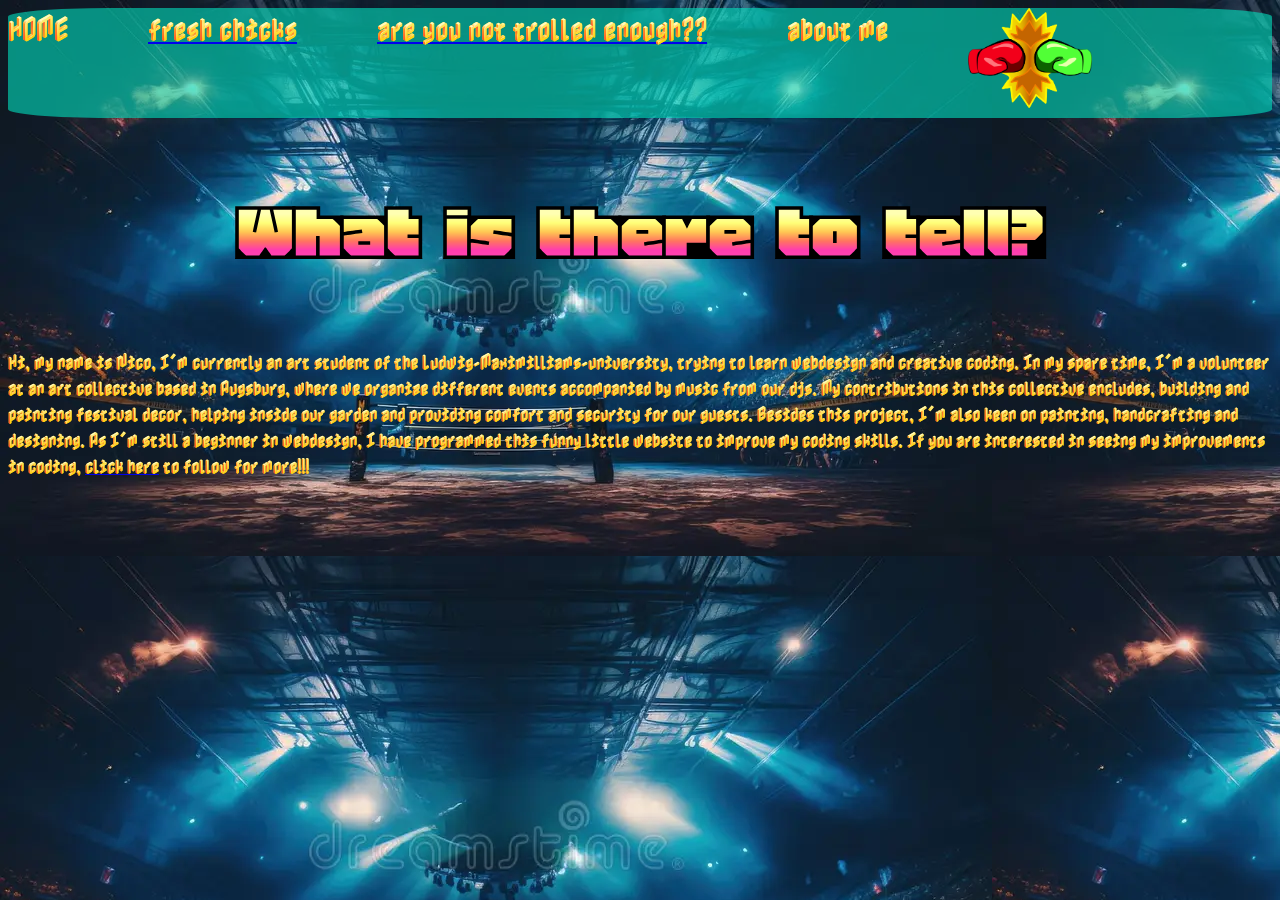
==== about_me.html @ cf3c6cd3 "dfj" ====
<!DOCTYPE html>
<html lang="en">
<head>
    <meta charset="UTF-8">
    <meta name="viewport" content="width=device-width, initial-scale=1.0">
    <title>about me</title>
    <link rel="stylesheet" href="style.css">
    <a href="index.html"></a>
</head>
<body>
    <nav>
        <ul>
            <li><a href="./index.html"></a>HOME</li>
            <li><a href="https://www.google.com/maps/search/KFC+m%C3%BCnchen+standorte+/@48.1472068,11.5103852,12.5z?entry=ttu&g_ep=EgoyMDI2MDMyMy4xIKXMDSoASAFQAw%3D%3D">fresh chicks</a></li>
            <li><a href="https://www.youtube.com/watch?v=dQw4w9WgXcQ&list=RDdQw4w9WgXcQ&start_radio=1">are you not trolled enough??</a></li>
            <li><a href="./about_me.html"></a>about me</li>
            <li><a href="./fightlivestream.html">
                    <img id="logo" src="./logos/boxhandschuhe nico besser.svg" alt="logo">
                </a>
            </li>
        </ul>
    </nav>
    <main>
    <div class="flexcontainer">
        <h1> What is there to tell?</h1>
        <p>Hi, my name is Nico, I´m currently an art student of the Ludwig-Maximilliams-university, trying to learn webdesign and creative coding. In my spare time, 
           I´m a volunteer at an art collective based in Augsburg, where we organize different events accompanied by music from our djs. My contributions in this collective encludes, 
           building and painting festival decor, helping inside our garden and providing comfort and security for our guests. Besides this project, I´m also keen on painting, 
           handcrafting and designing. As I´m still a beginner in webdesign, I have programmed this funny little website to improve my coding skills. 
           If you are interested in seeing my improvements in coding, <a href="https://www.instagram.com/c0ni_k13/">click here</a> to follow for more!!!
    </p>
        
    </div>
    
</body>
</html>
---- style.css ----
@font-face{
    font-family: myfont;
    src: url(./fonts/Honk-Regular-VariableFont_MORF\,SHLN.ttf);
}

@font-face{
    font-family: newfont;
    src: url(./fonts/Nabla-Regular-VariableFont_EDPT\,EHLT.ttf);

}

#textwrapper{
    width: 100vw;
    display: flex;
    justify-content: center;


}

html{
     cursor: url(./logos/klein.png), auto;   /* ??? */
     height: 100%;
}


body{
    background-image: url("images/boxring.webp");
    object-fit: fill;
    background-repeat: repeat;
    font-family: newfont;

}

nav{
    background-color: rgba(2, 223, 190, 60%);
    font-size: 2vw;
    border-radius: 8%;
}



nav ul{ 
    top: 0;
    display: flex;
    flex-direction: row;
    justify-content: flex-start;
    align-content: center;
    list-style: none;
    margin: 0%;
    padding-top: 0%;
    padding-bottom: 5%;
    padding-left: 5%;
    padding:0%;
    gap: 5rem;

}

nav a:hover{
    font-size: 2.5vw;
    opacity: 75%;

}


#logo{
    padding-right: 50%;
    z-index: 0;
    height: 100px;
    
}

#logo:hover{
    height: 120px; 
}


h1{
    text-align: center;
    font-family: myfont;
    font-size: 10vh;
    padding: 0%;
    margin:0%
    color: rgb(255, 20, 0);
   transition: background-color 1s;
   

}

h1:hover{
    font-family: myfont;
    background-color: blueviolet;

}

h2{
    text-align: center;
    font-family: myfont;
    margin-top: 15px;
    font-size: 8vh;

}

h3{
    text-align: center;
    font-family: myfont;

}

.textcontainer{
    border-radius: 8%;
    display: flex;
    flex-direction: column;
    max-width: 50vw;
    align-content: center;
    padding: 15px;
    background-color: rgba(2, 223, 190, 60%);
    font-size: 35px;


}

#button{
    font-size: 1.5vw;
    text-decoration: dotted;
    text-underline-offset: 3px;
    padding: 0%;
    background-color: rgba(255, 77, 0, 60%);


}





#cock{
    opacity: 100%;
    width: 100%;
    height: 100%;
    object-fit: cover;
    

}

#container{
    display: flex;
    flex-direction: row;
    align-items: center;
    width: 100vw;
    padding: 0%;
    margin-top: 10px;
 
}

#textcontainer{
    display: flex;
    justify-content: right;
}


@media (orientation: portrait){
    #cock{
        width: 100vw;
    }
}
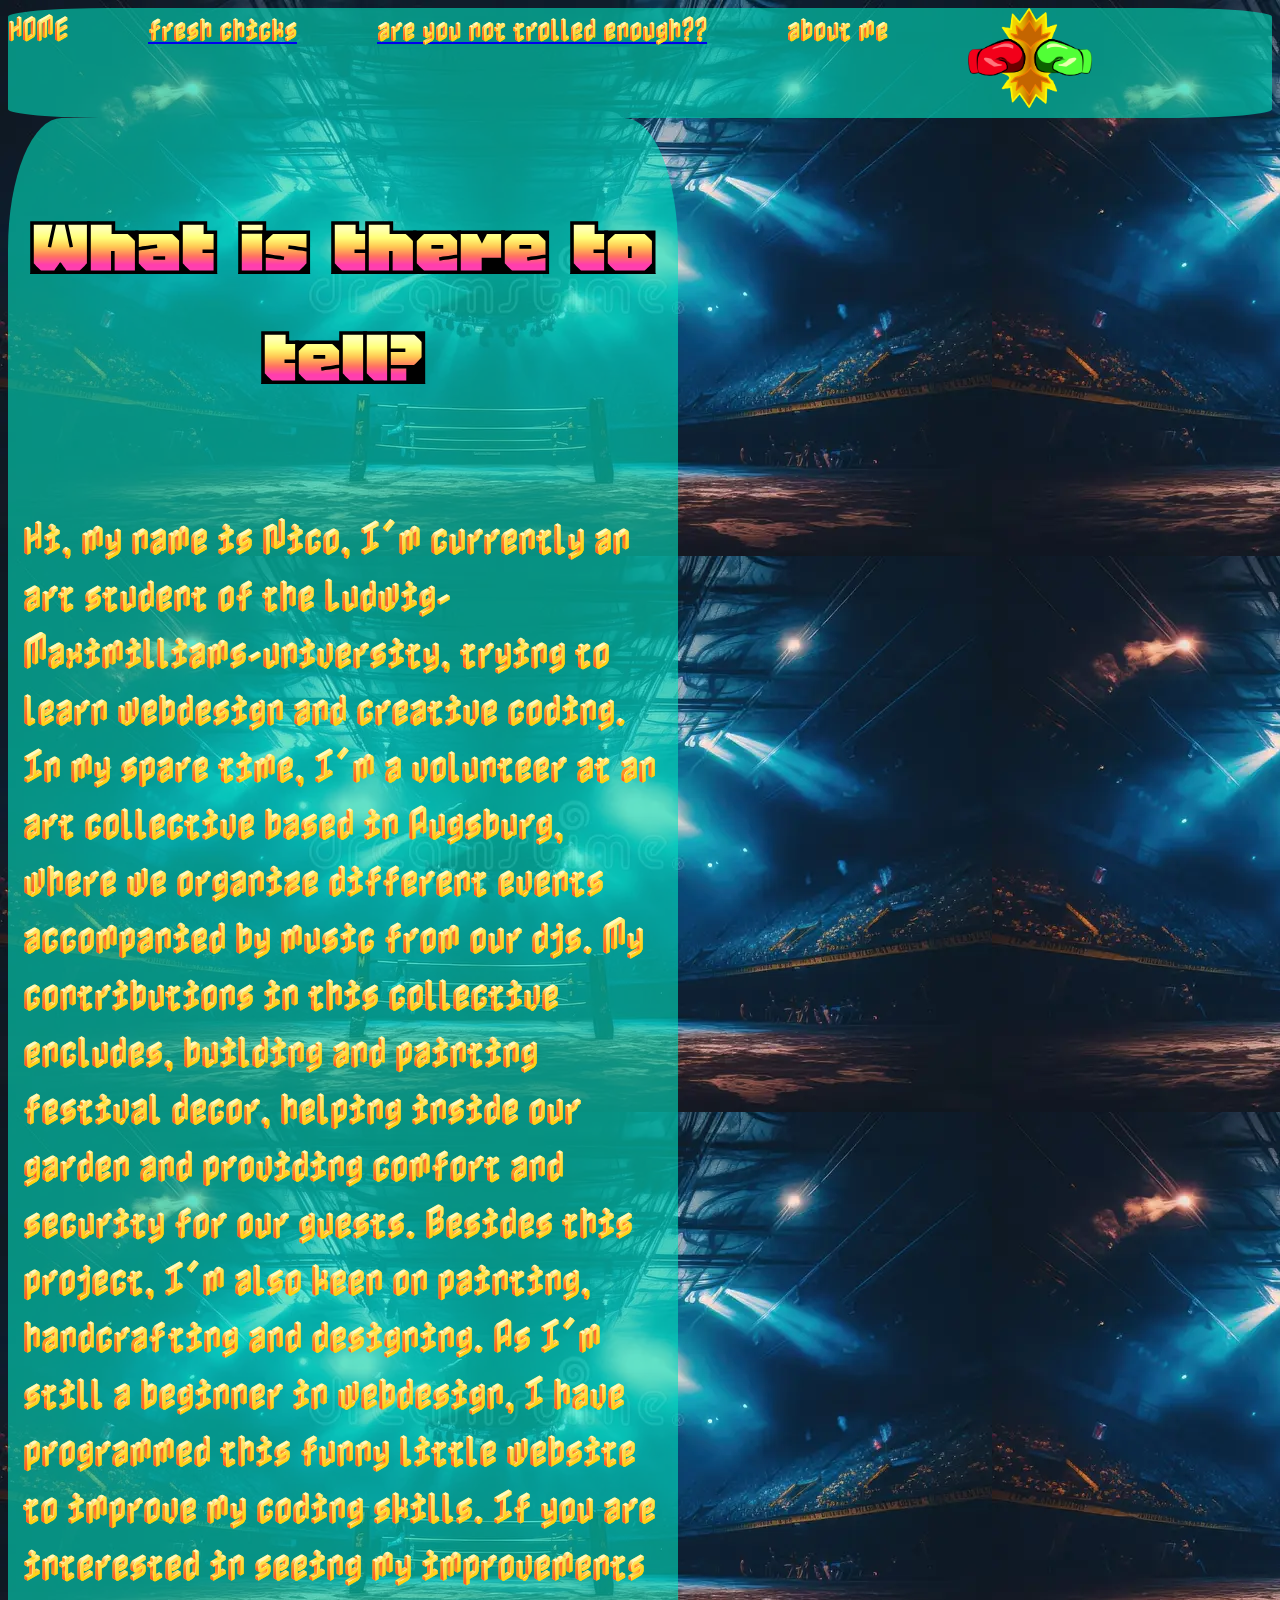
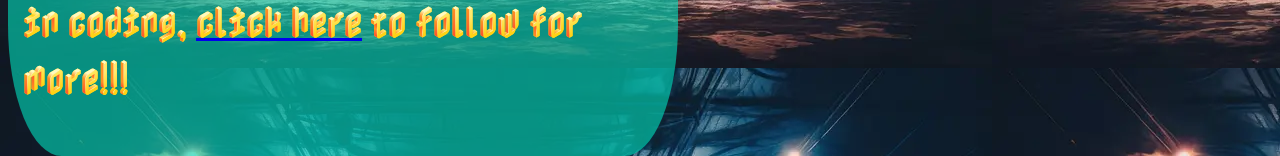
==== commit 71fb6b4d: "qwetw" ====
--- a/about_me.html
+++ b/about_me.html
@@ -4,8 +4,8 @@
     <meta charset="UTF-8">
     <meta name="viewport" content="width=device-width, initial-scale=1.0">
     <title>about me</title>
-    <link rel="stylesheet" href="style.css">
-    <a href="index.html"></a>
+    <link rel="stylesheet" href="./style.css">
+    <a href="./index.html"></a>
 </head>
 <body>
     <nav>
@@ -21,14 +21,14 @@
         </ul>
     </nav>
     <main>
-    <div class="flexcontainer">
+    <div class="textcontainer">
         <h1> What is there to tell?</h1>
         <p>Hi, my name is Nico, I´m currently an art student of the Ludwig-Maximilliams-university, trying to learn webdesign and creative coding. In my spare time, 
            I´m a volunteer at an art collective based in Augsburg, where we organize different events accompanied by music from our djs. My contributions in this collective encludes, 
            building and painting festival decor, helping inside our garden and providing comfort and security for our guests. Besides this project, I´m also keen on painting, 
            handcrafting and designing. As I´m still a beginner in webdesign, I have programmed this funny little website to improve my coding skills. 
            If you are interested in seeing my improvements in coding, <a href="https://www.instagram.com/c0ni_k13/">click here</a> to follow for more!!!
-    </p>
+        </p>
         
     </div>
     
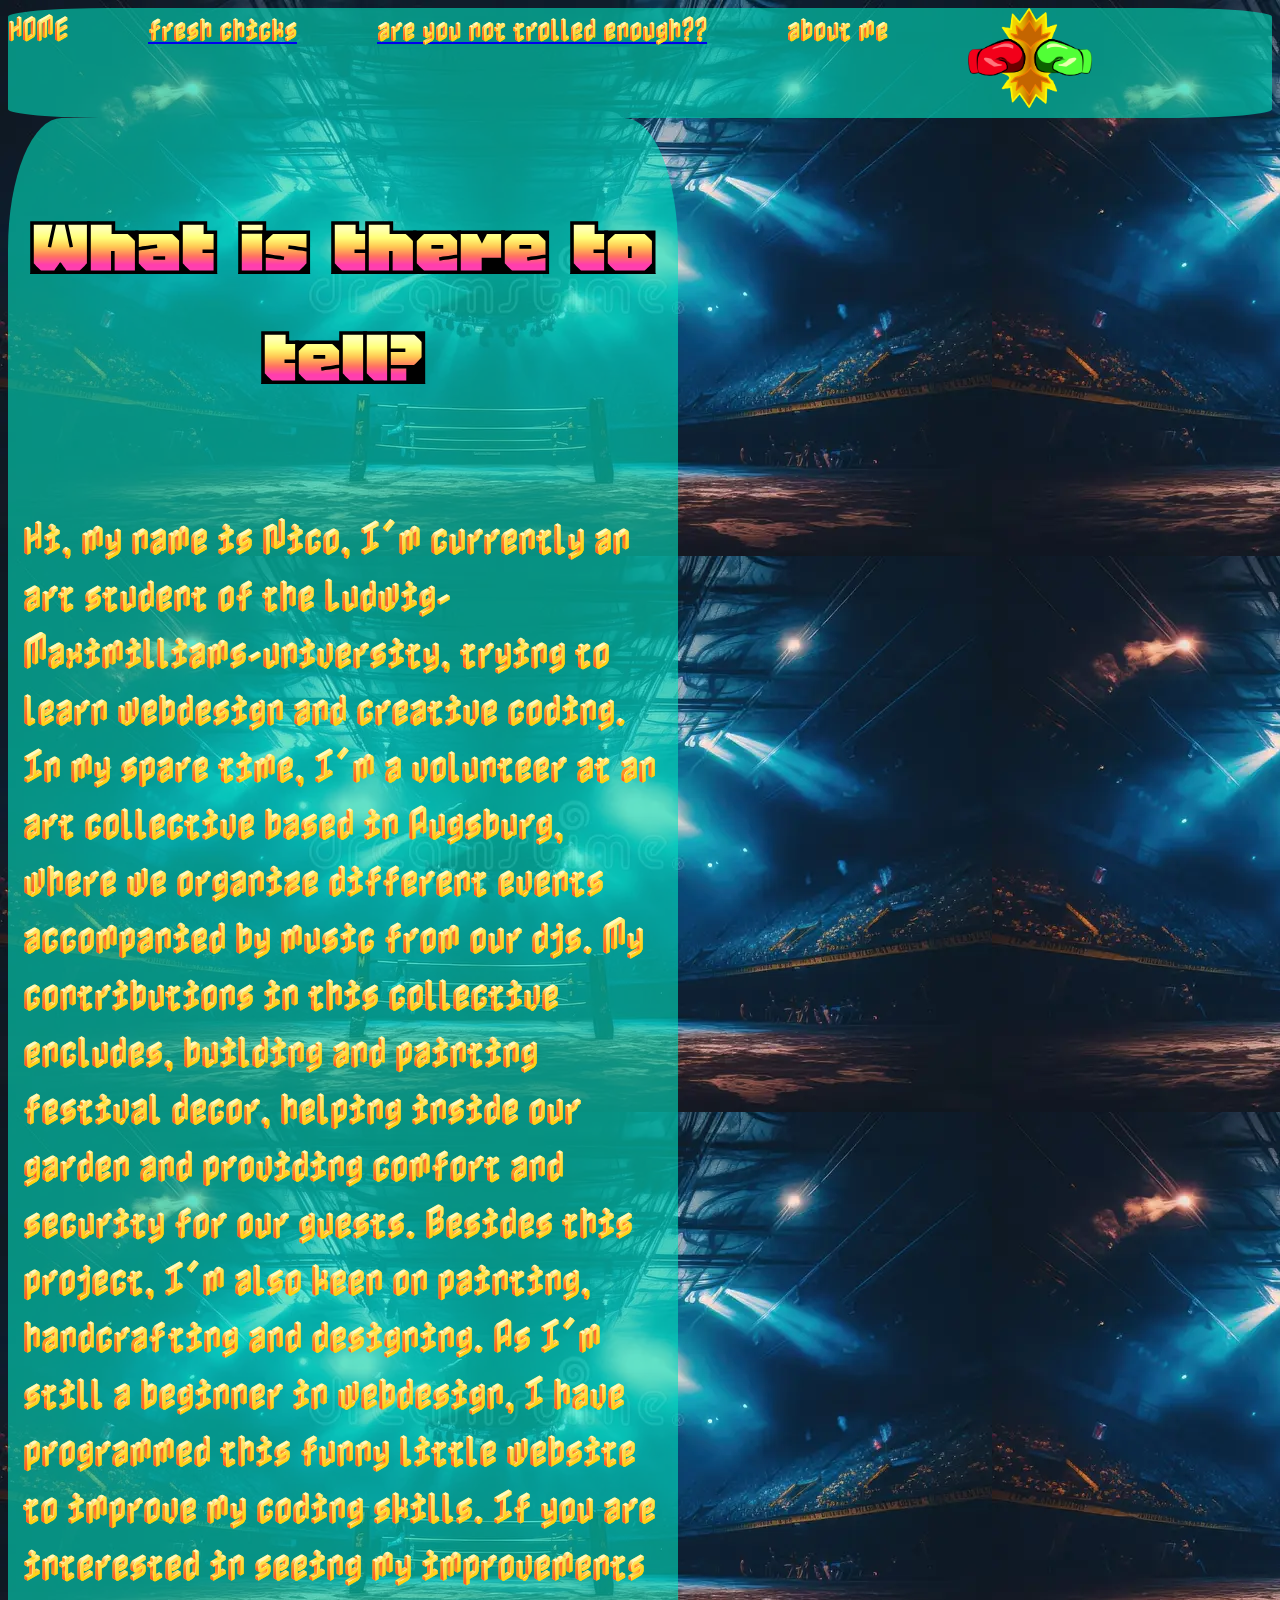
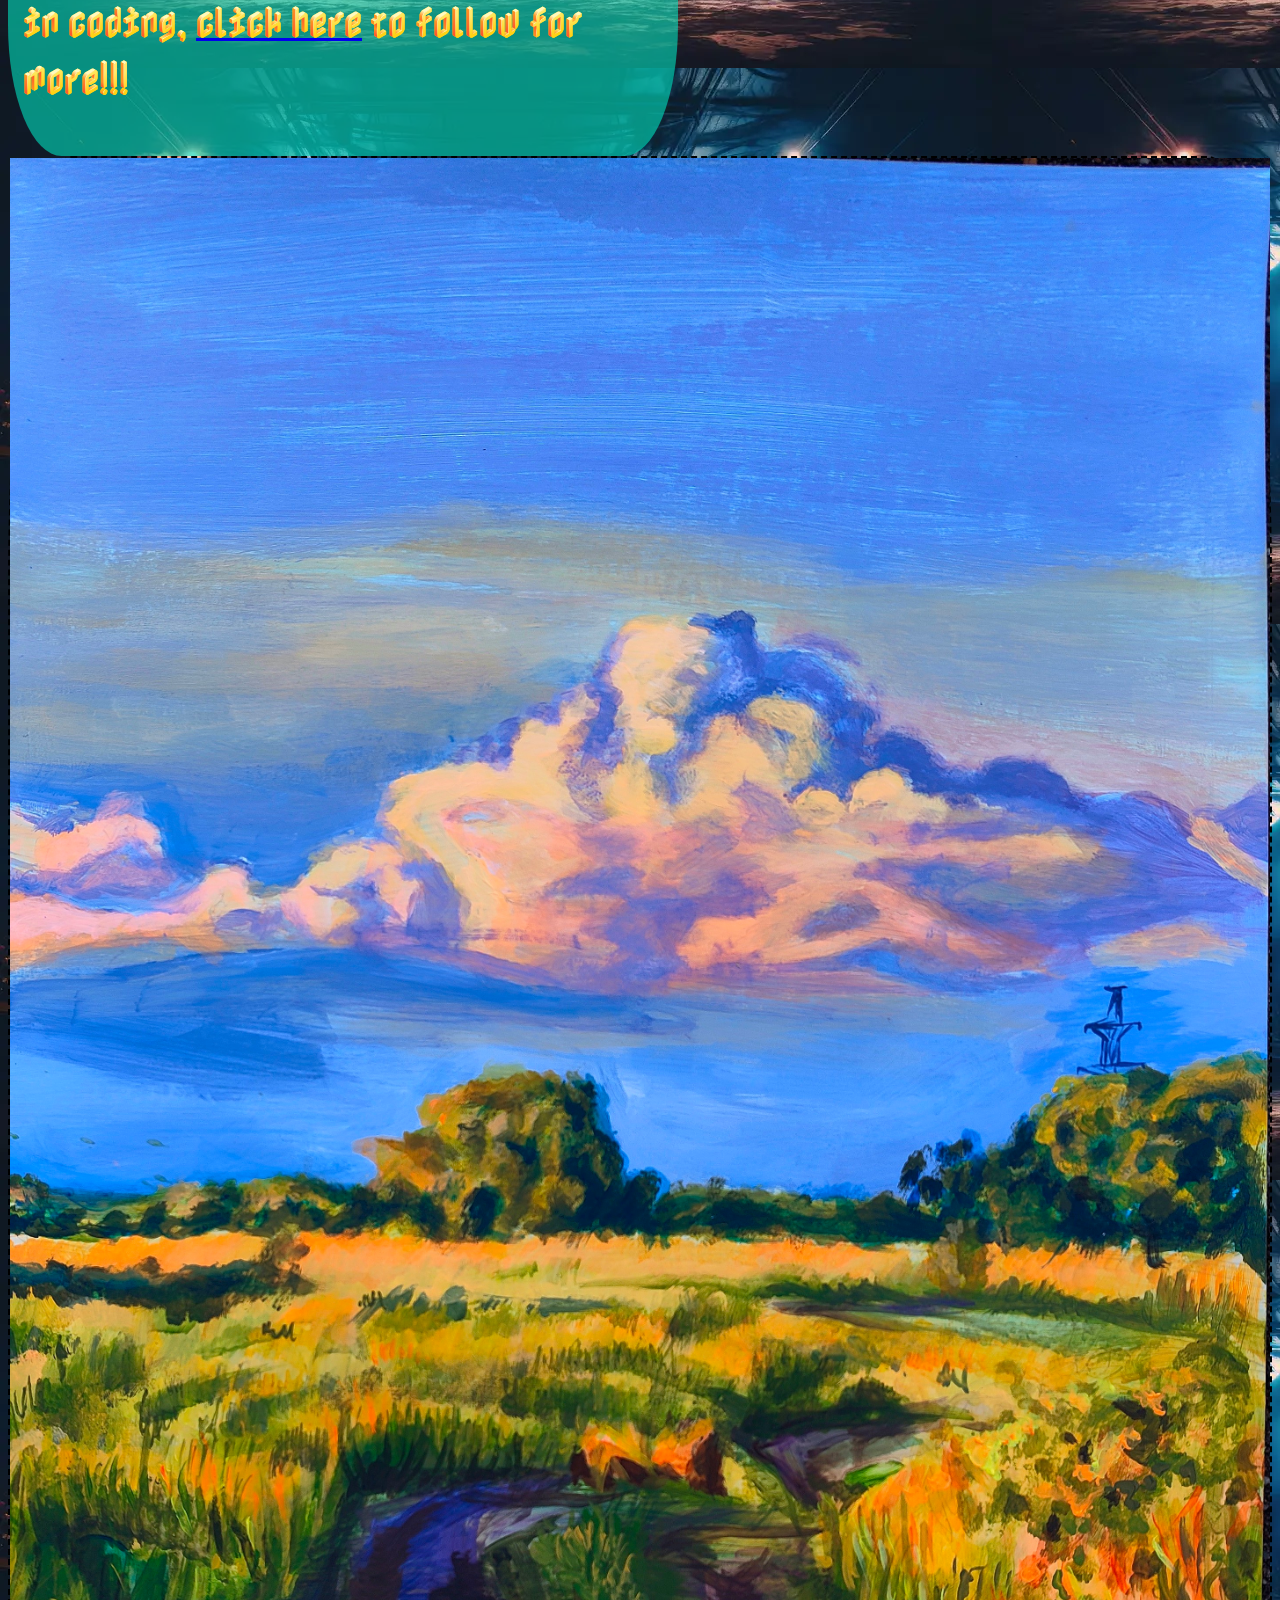
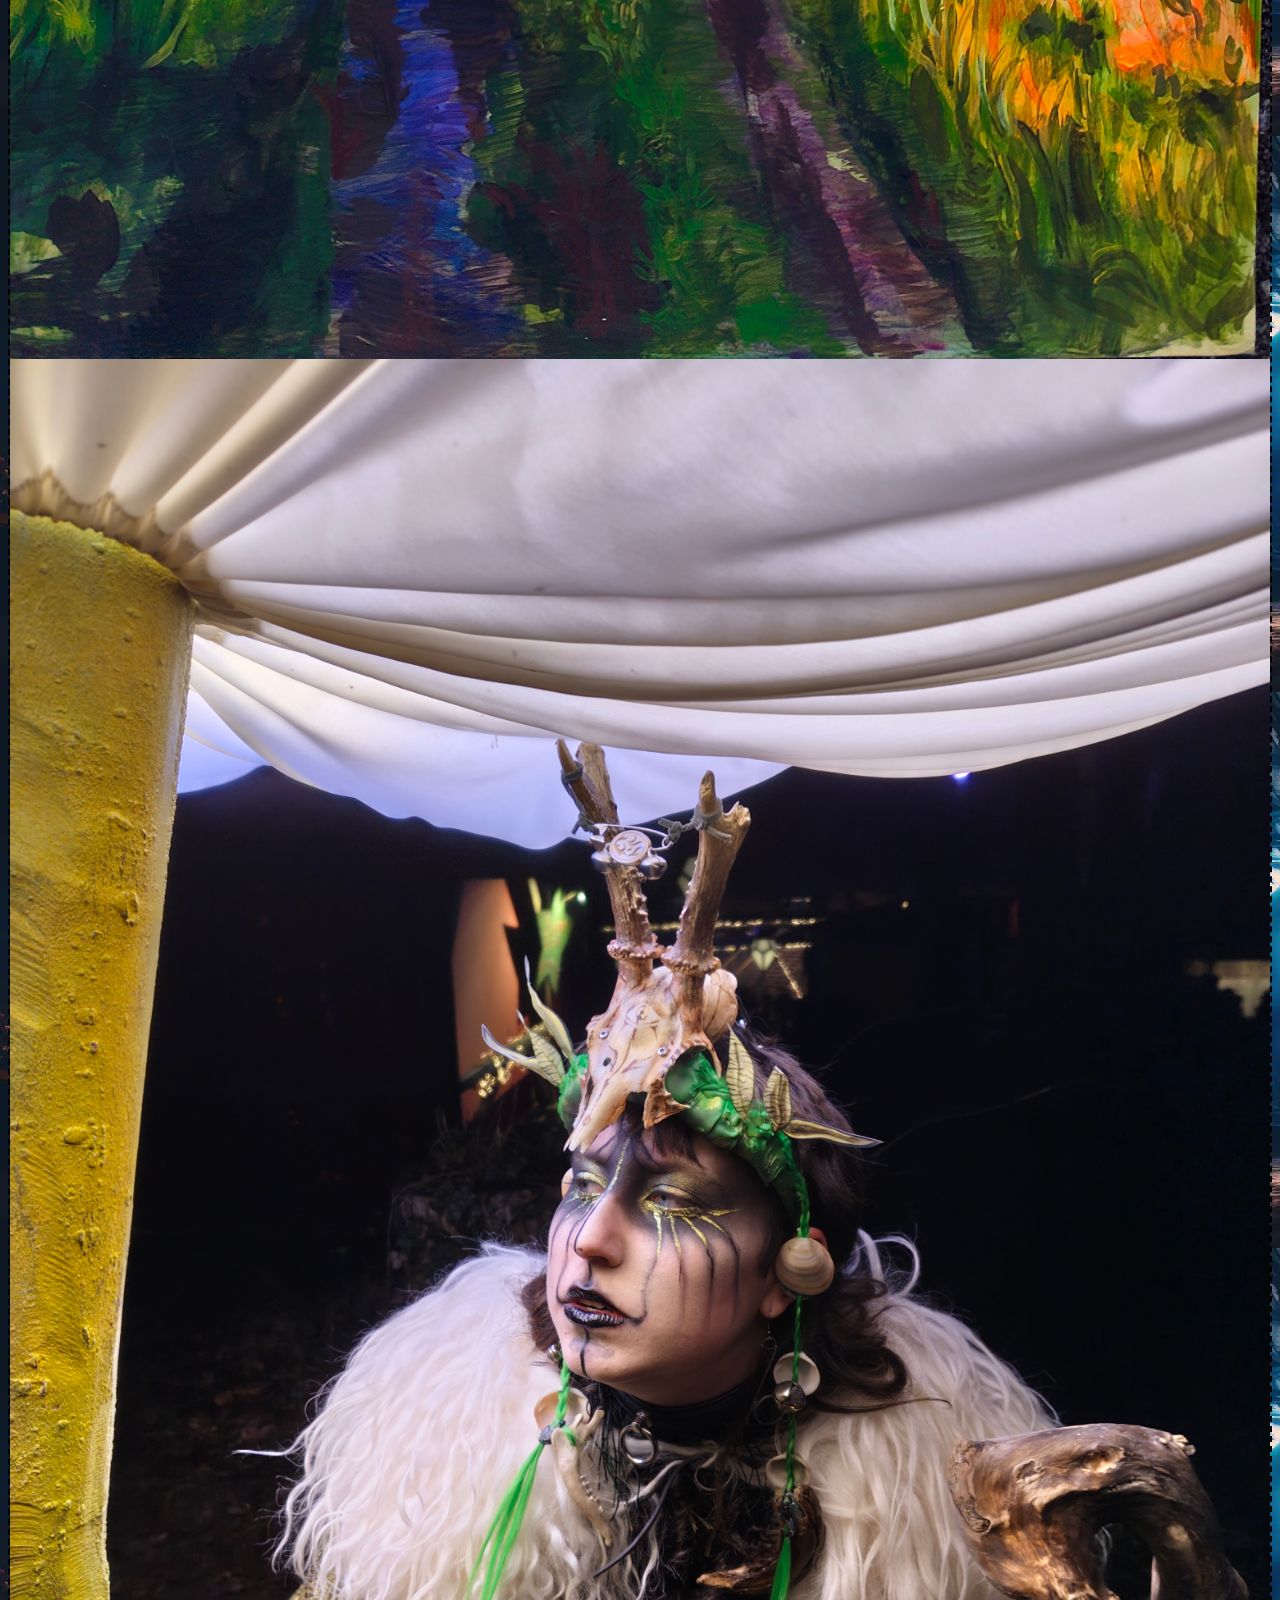
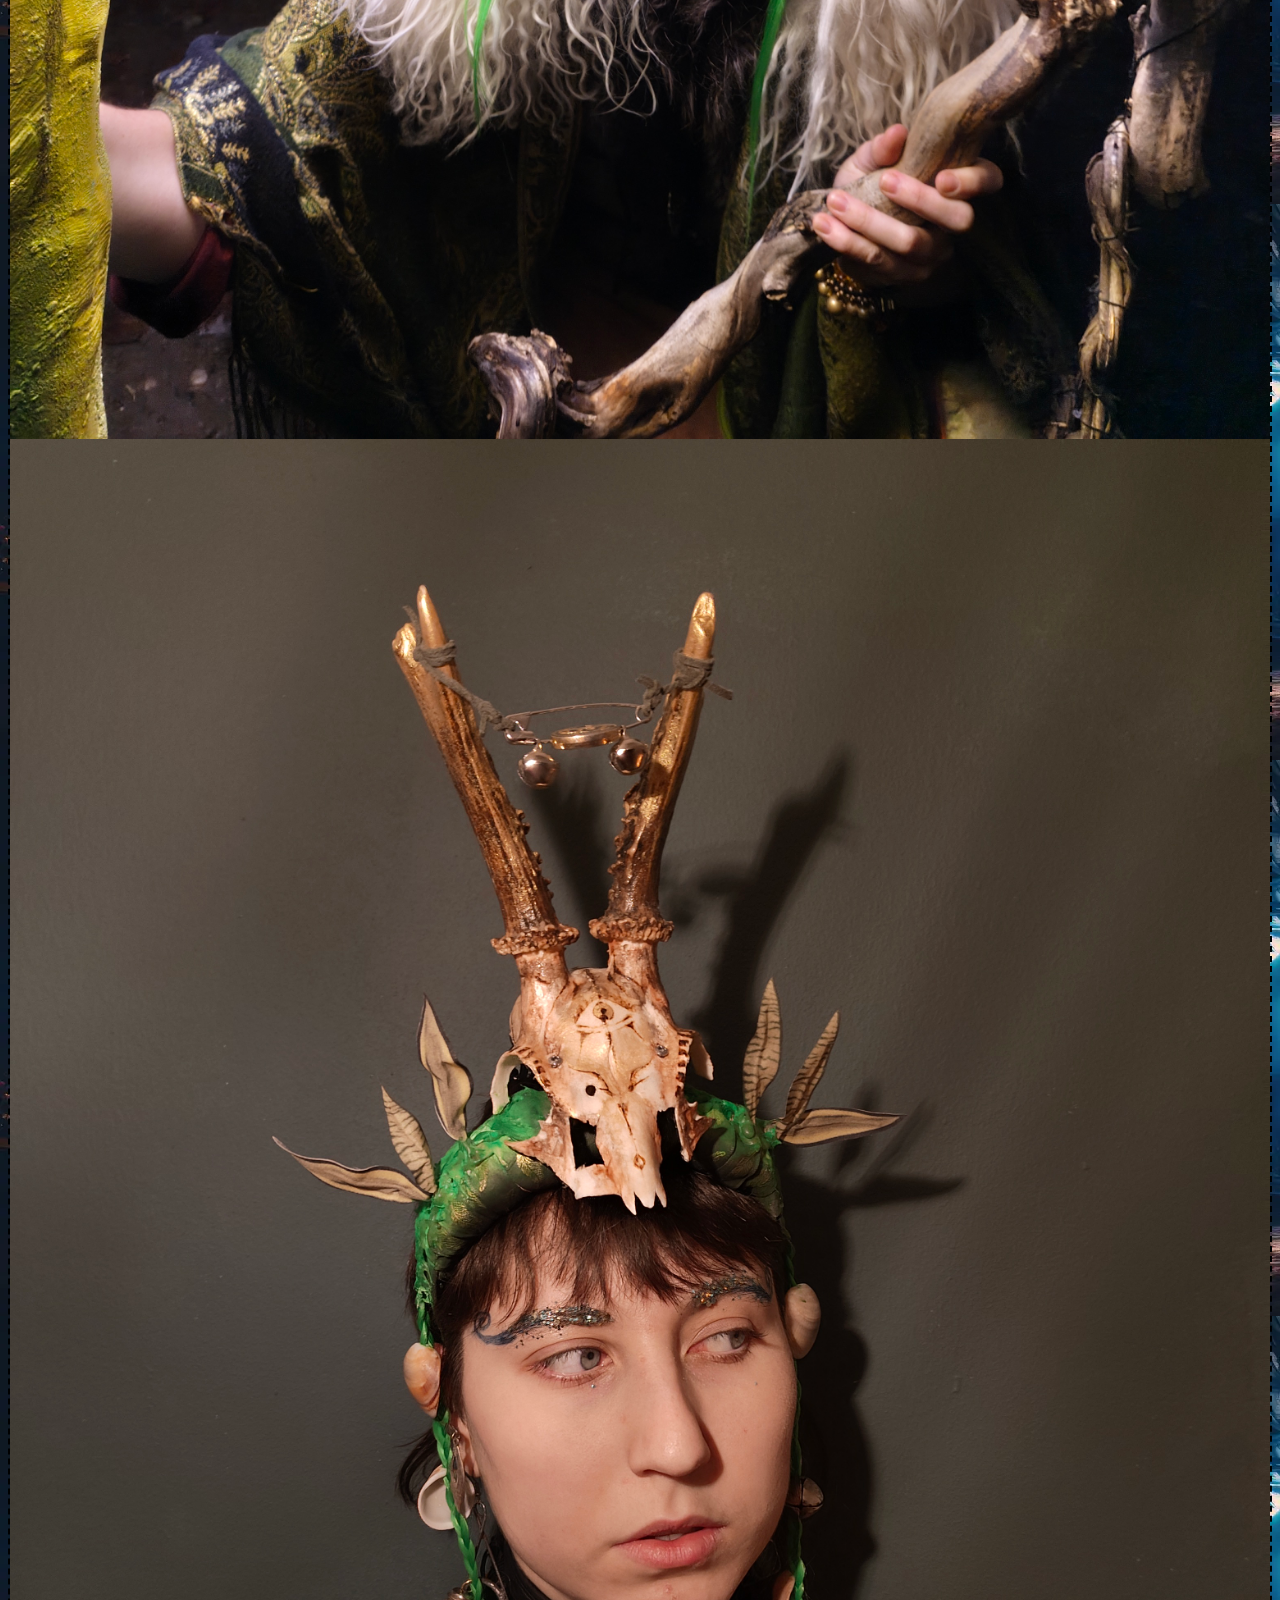
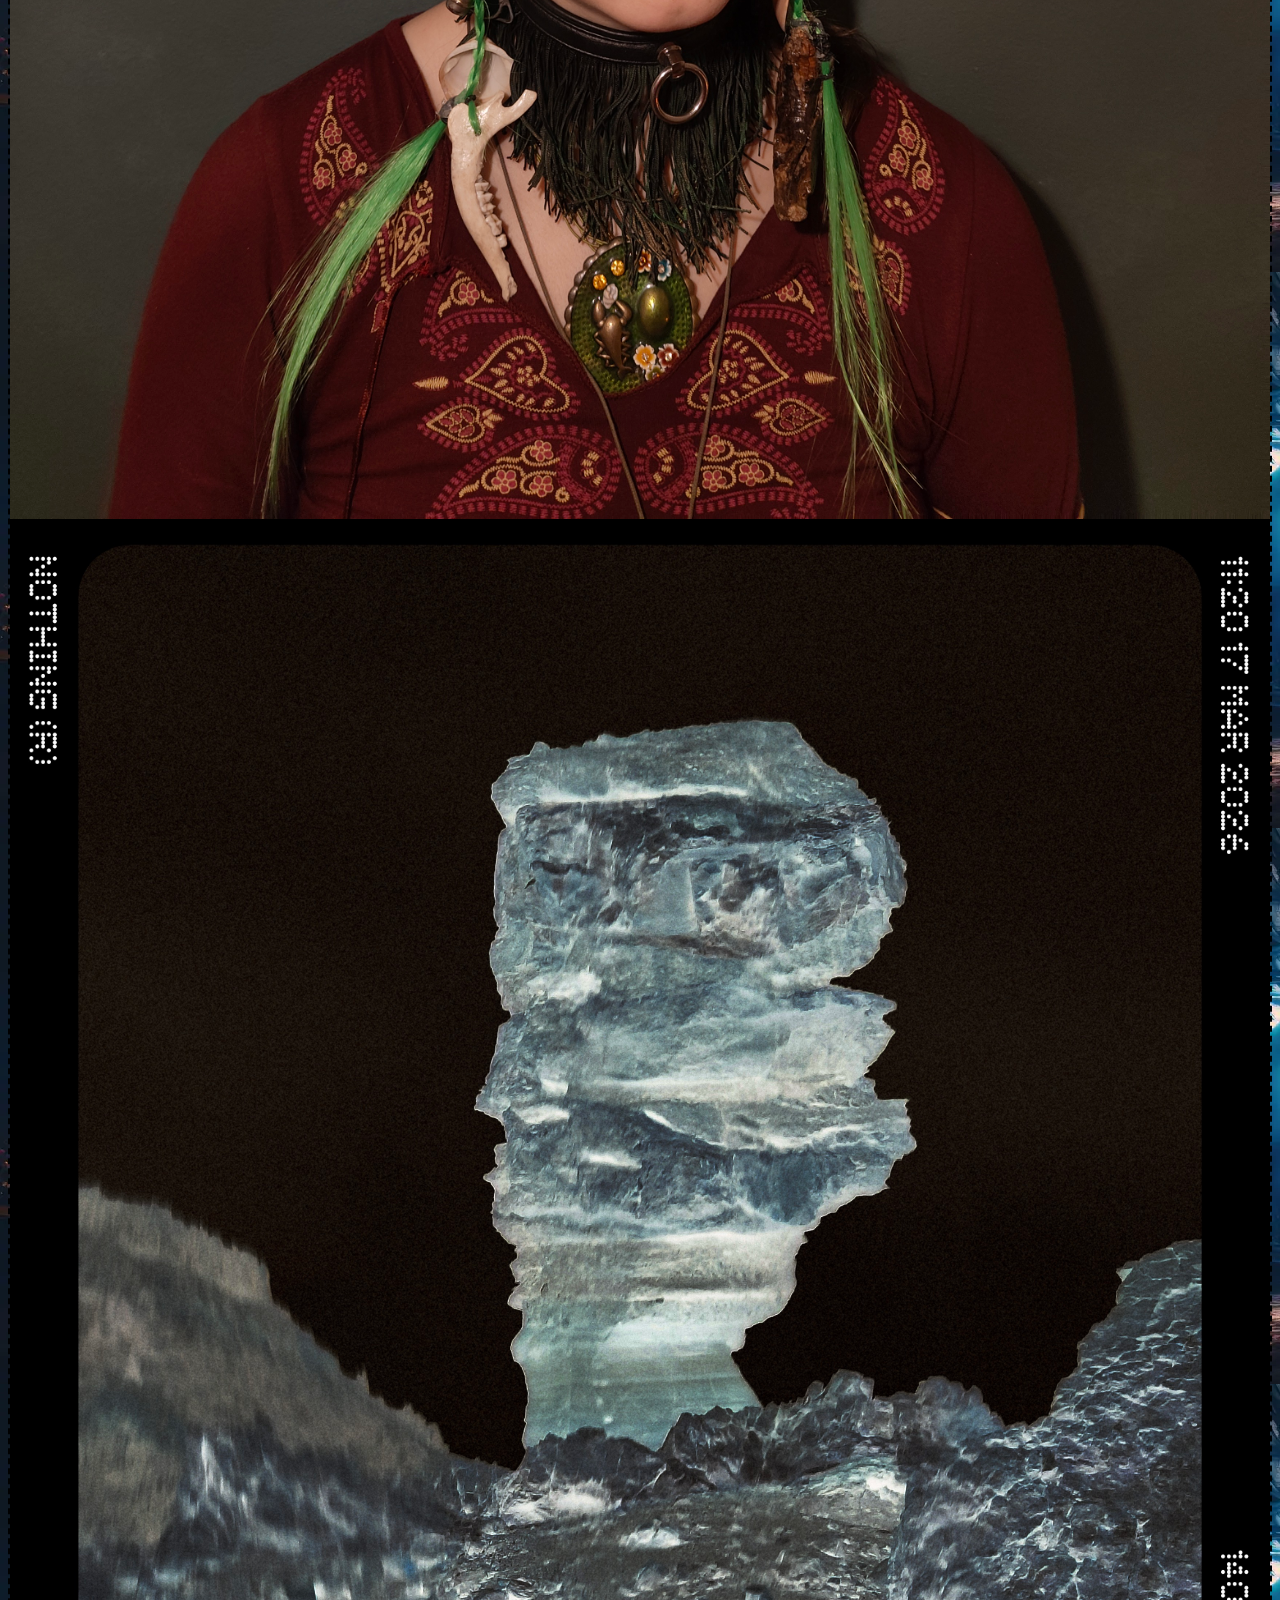
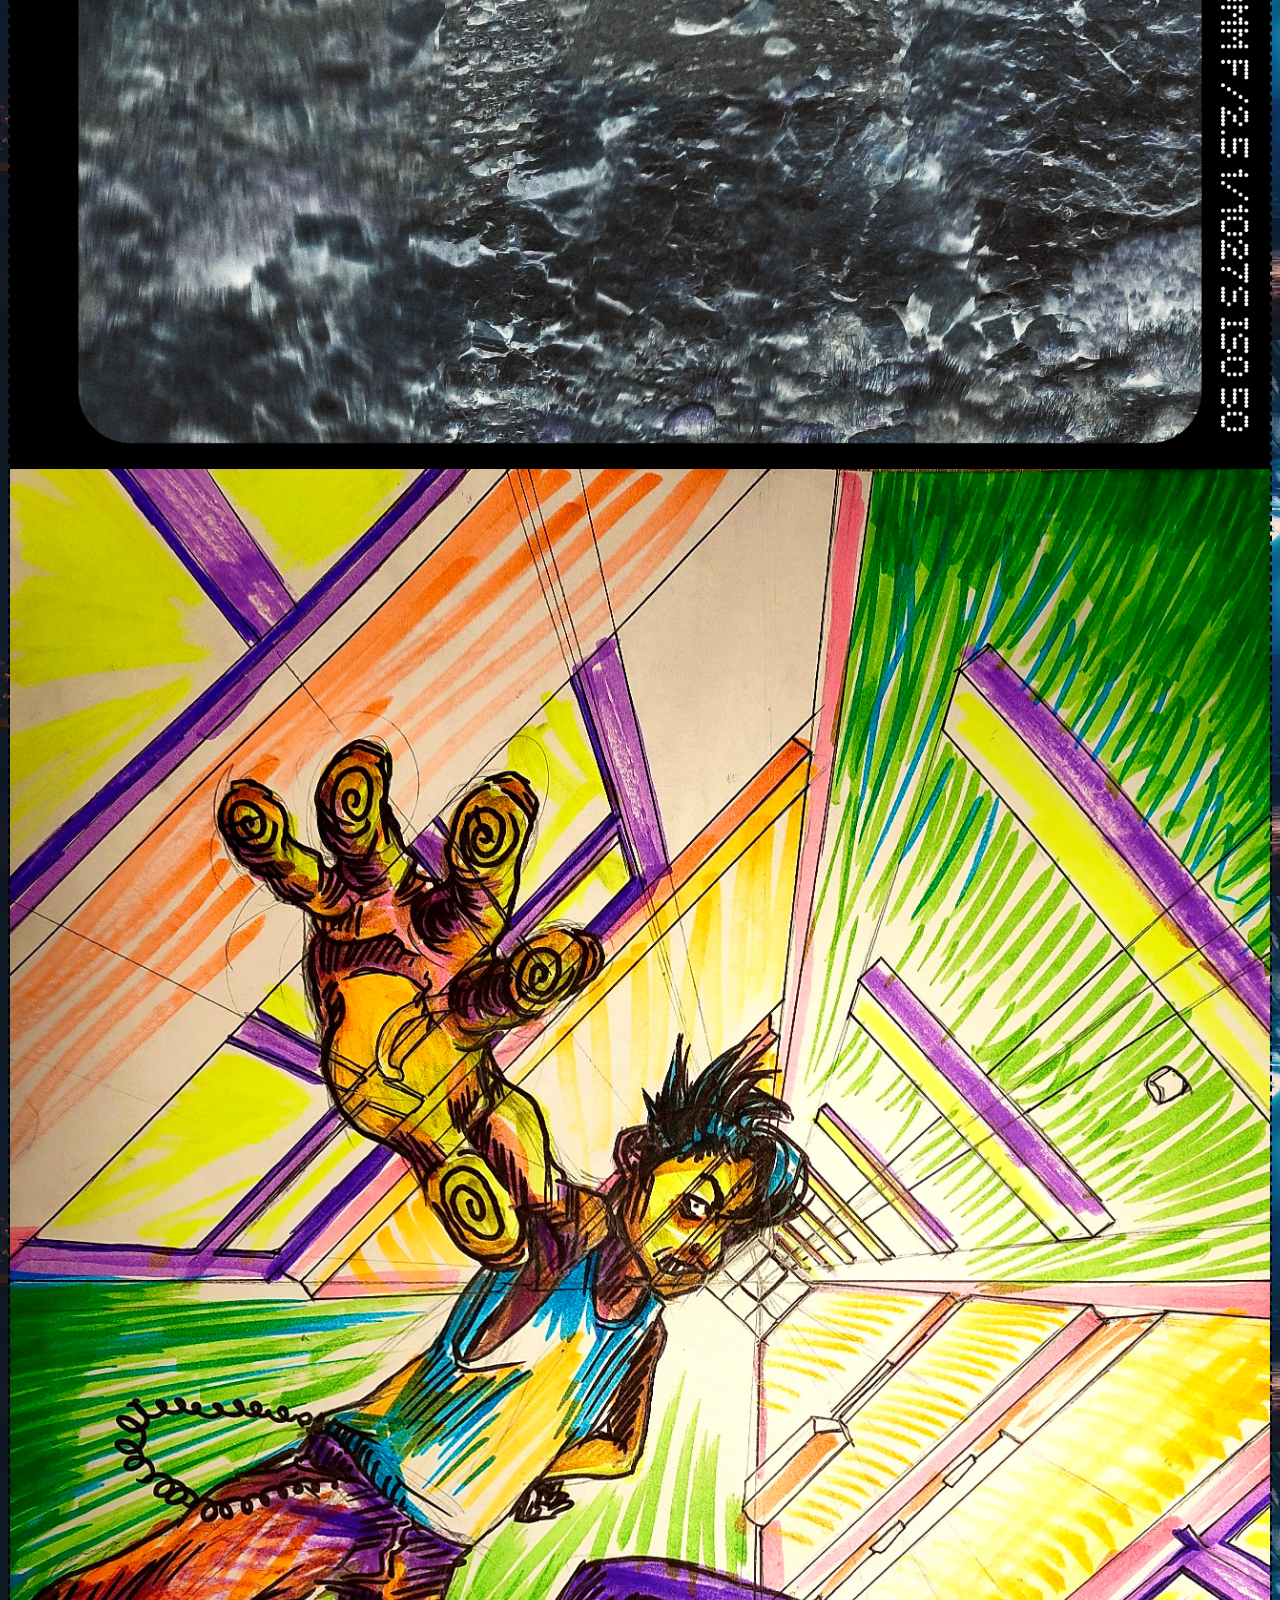
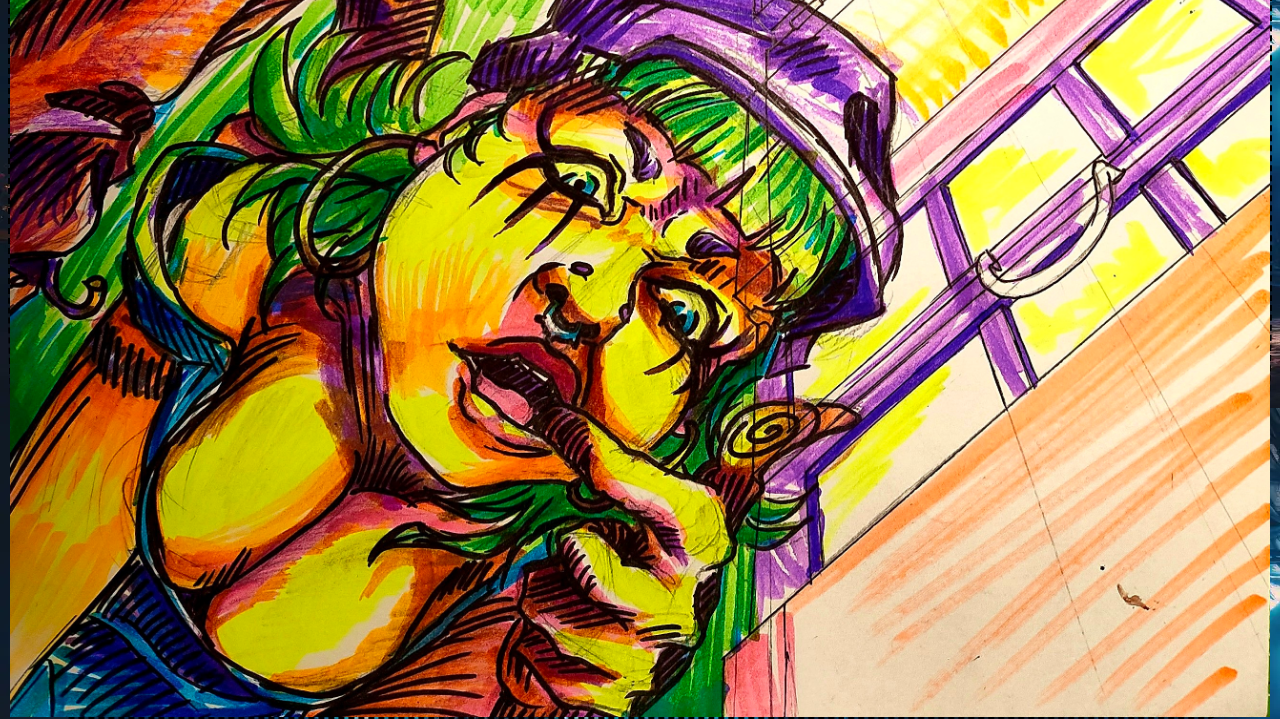
==== commit b69e8475: "eue" ====
--- a/about_me.html
+++ b/about_me.html
@@ -31,6 +31,38 @@
         </p>
         
     </div>
+    <div class="flexbox">
+    <section>
+        <div class="photo">
+             <img src="./images/kunst_bilder/landschaft.jpg" alt="landschaft">
+        </div>
+
+
+        <div class="photo">
+            <img src="./images/kunst_bilder/kostuem.jpg" alt="kostuem">
+        </div>
+
+
+        <div class="photo">
+            <img src="./images/kunst_bilder/krone.jpg" alt="krone">
+        </div>
+
+
+        <div class="photo">
+            <img src="./images/kunst_bilder/designfoto.jpg" alt="design">
+        </div>
+
+        <div class="photo">
+            <img src="./images/kunst_bilder/zeichnung.jpg" alt="zeichnung">
+        </div>
+
+        
+    </section>
+
+        </div>
+
+
+    </div>
     
 </body>
 </html>
--- a/style.css
+++ b/style.css
@@ -157,6 +157,28 @@
     justify-content: right;
 }
 
+.flexbox{
+    display: flex;
+    flex: 0 0 calc(50%-20%);
+    border:2px;
+    border-style: dashed;
+    border-radius: 5%;
+    transition: 0.5s;
+    justify-content: center;
+    align-items: center;
+}
+
+
+.photo img {
+    width: auto;
+    height: auto;
+    max-width: 100%;
+    min-width: 100%;
+    display: block;
+    object-fit: contain;
+
+}
+
 
 @media (orientation: portrait){
     #cock{
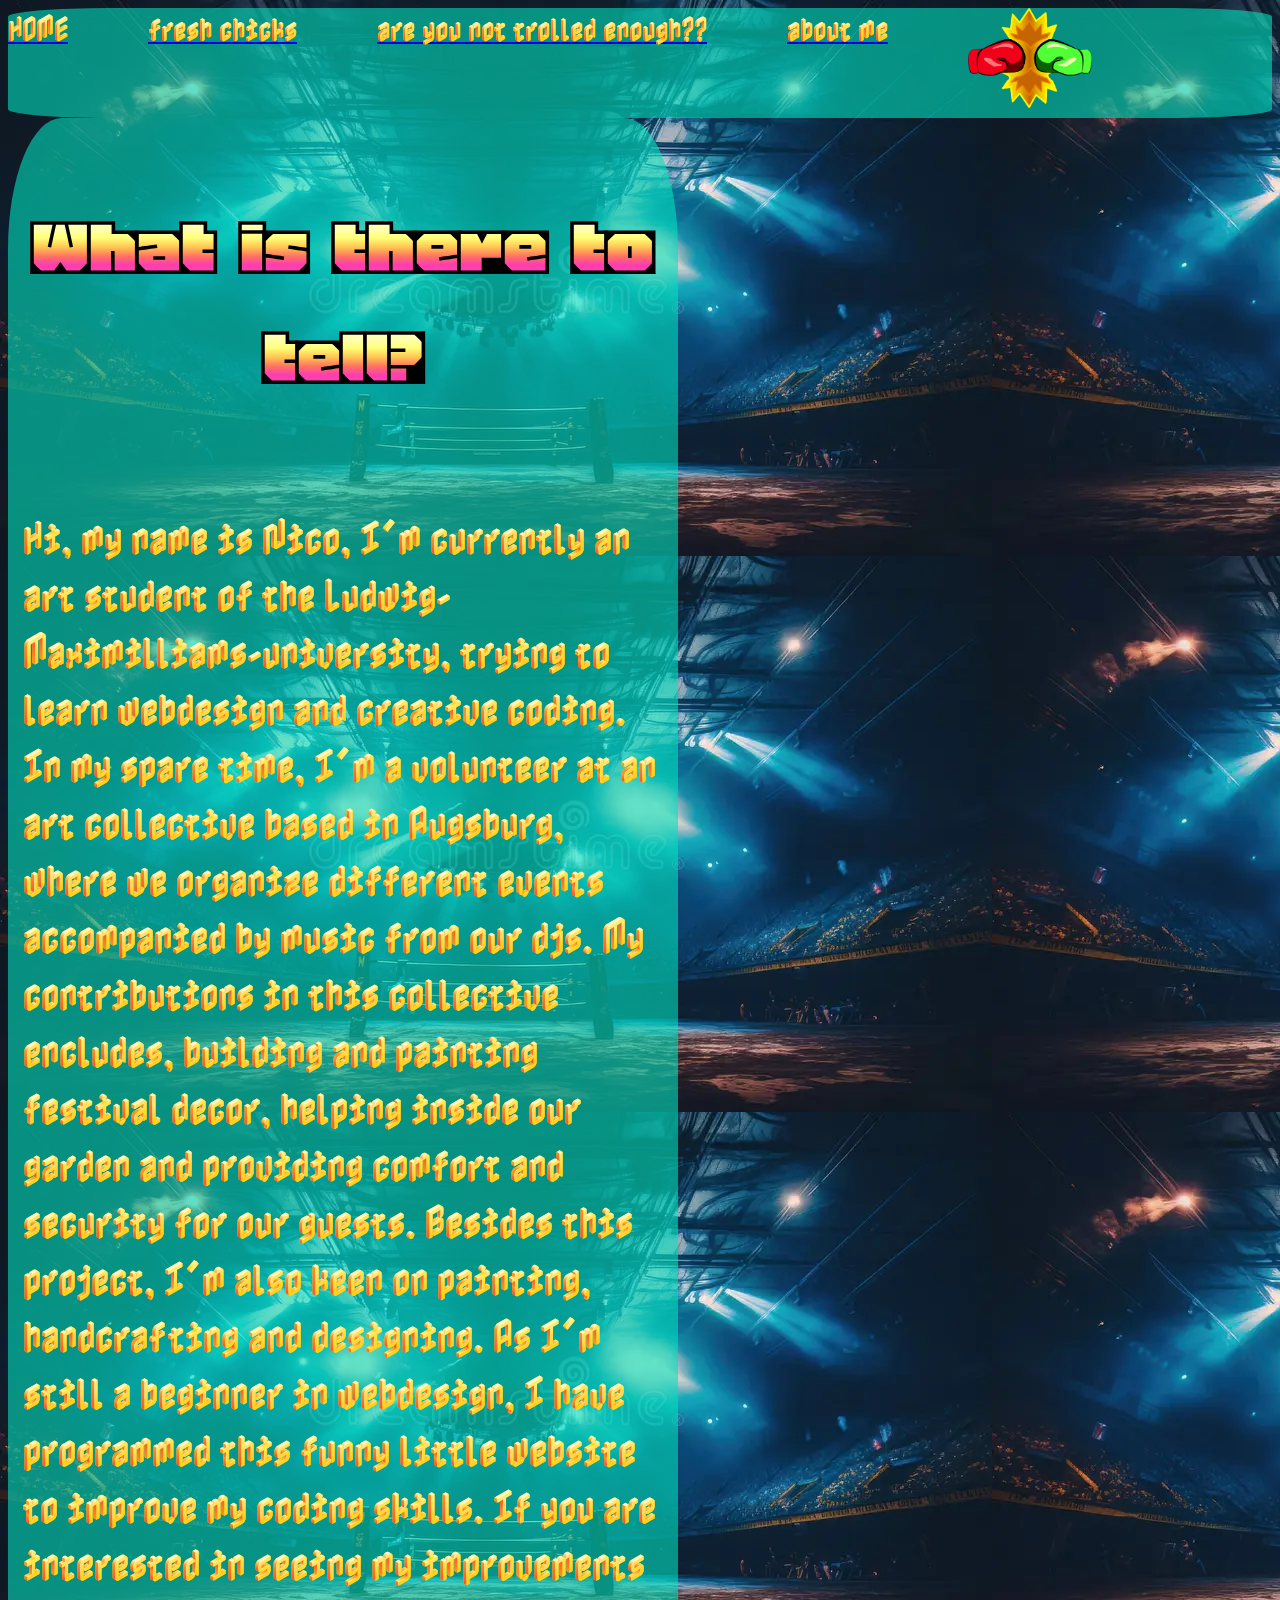
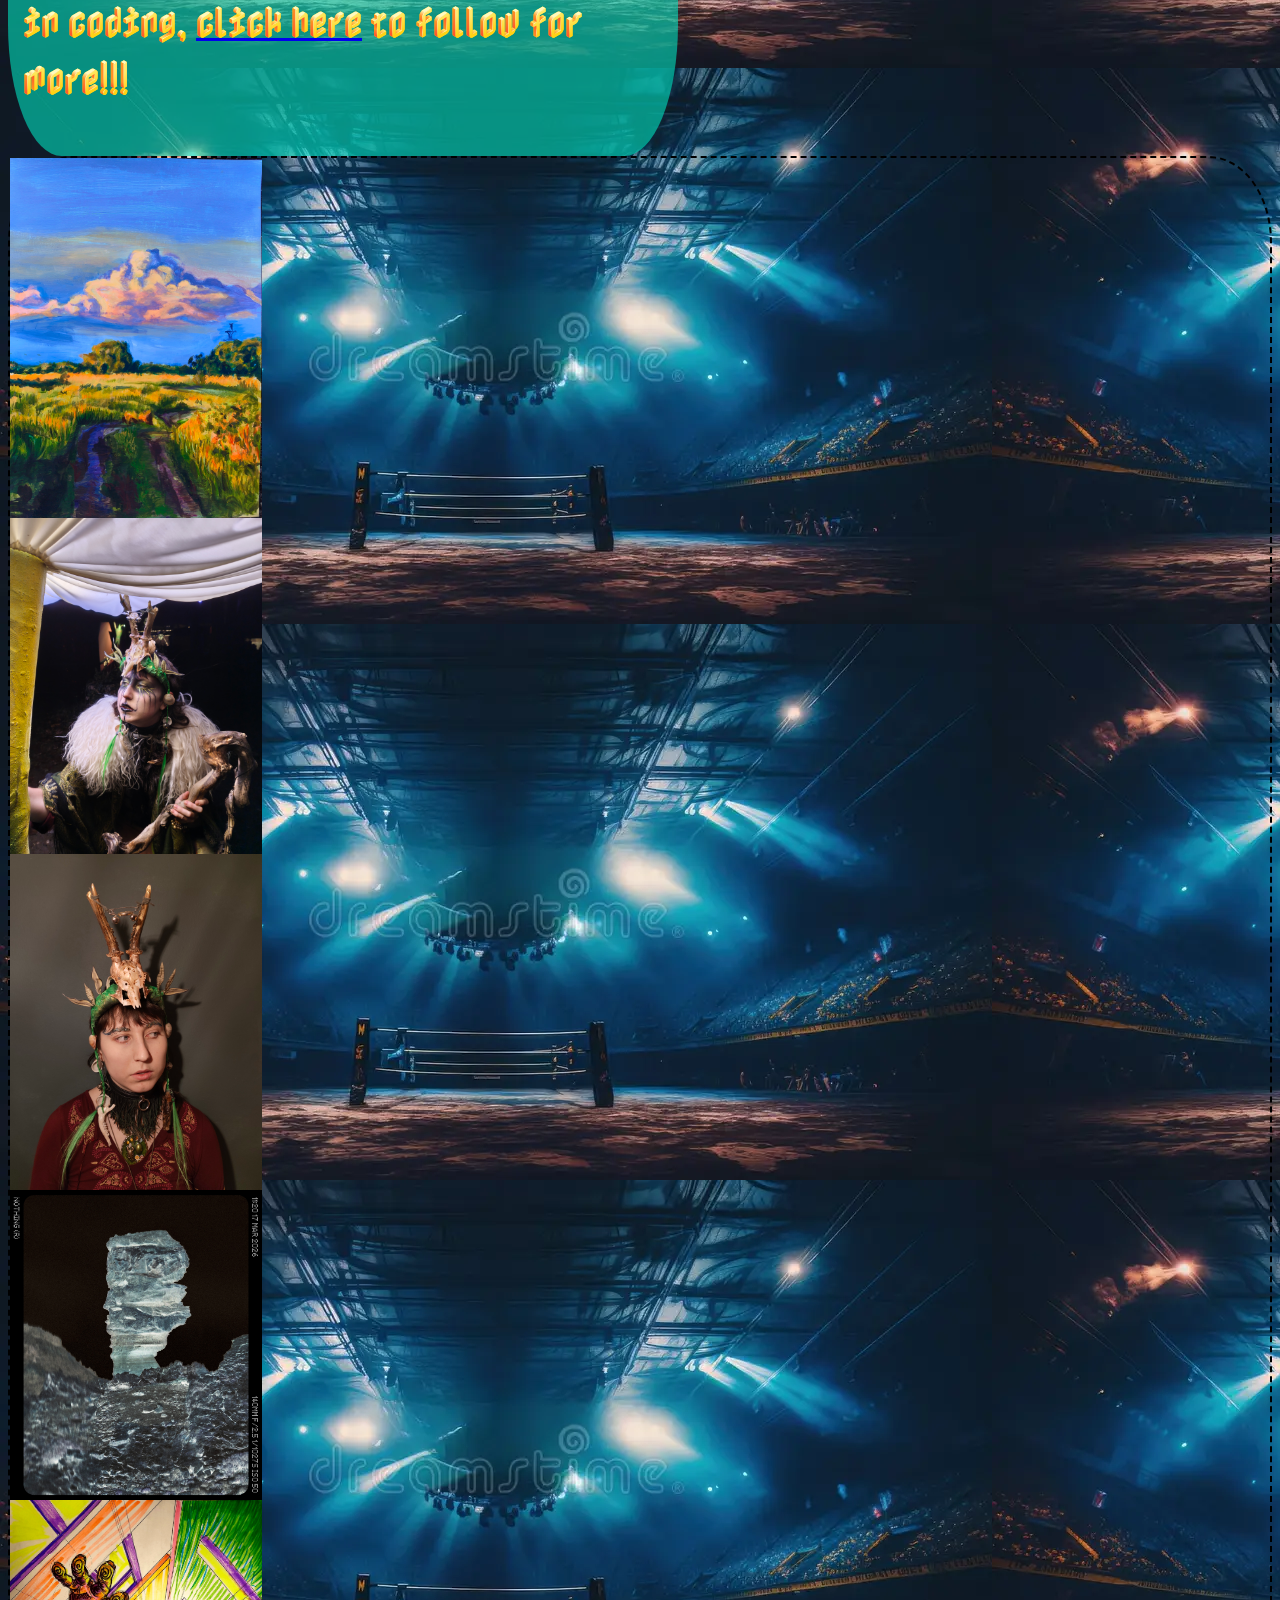
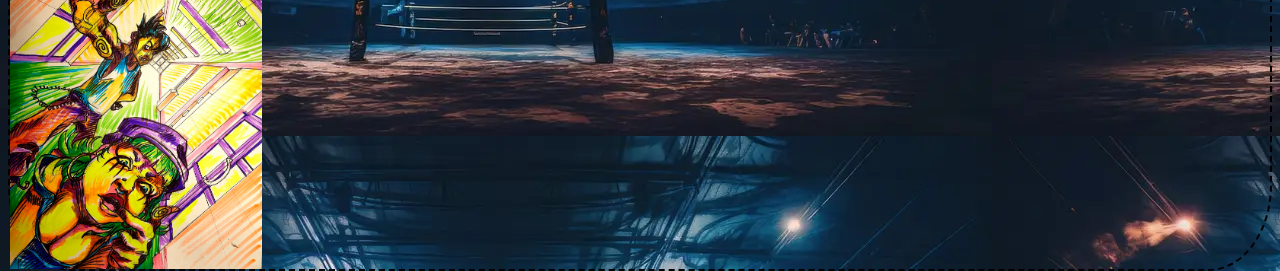
==== commit 72d63437: "af" ====
--- a/about_me.html
+++ b/about_me.html
@@ -10,10 +10,10 @@
 <body>
     <nav>
         <ul>
-            <li><a href="./index.html"></a>HOME</li>
+            <li><a href="./index.html">HOME</a></li>
             <li><a href="https://www.google.com/maps/search/KFC+m%C3%BCnchen+standorte+/@48.1472068,11.5103852,12.5z?entry=ttu&g_ep=EgoyMDI2MDMyMy4xIKXMDSoASAFQAw%3D%3D">fresh chicks</a></li>
             <li><a href="https://www.youtube.com/watch?v=dQw4w9WgXcQ&list=RDdQw4w9WgXcQ&start_radio=1">are you not trolled enough??</a></li>
-            <li><a href="./about_me.html"></a>about me</li>
+            <li><a href="./about_me.html">about me</a></li>
             <li><a href="./fightlivestream.html">
                     <img id="logo" src="./logos/boxhandschuhe nico besser.svg" alt="logo">
                 </a>
@@ -56,7 +56,7 @@
             <img src="./images/kunst_bilder/zeichnung.jpg" alt="zeichnung">
         </div>
 
-        
+
     </section>
 
         </div>
--- a/style.css
+++ b/style.css
@@ -172,8 +172,8 @@
 .photo img {
     width: auto;
     height: auto;
-    max-width: 100%;
-    min-width: 100%;
+    max-width: 20%;
+    min-width: 20%;
     display: block;
     object-fit: contain;
 
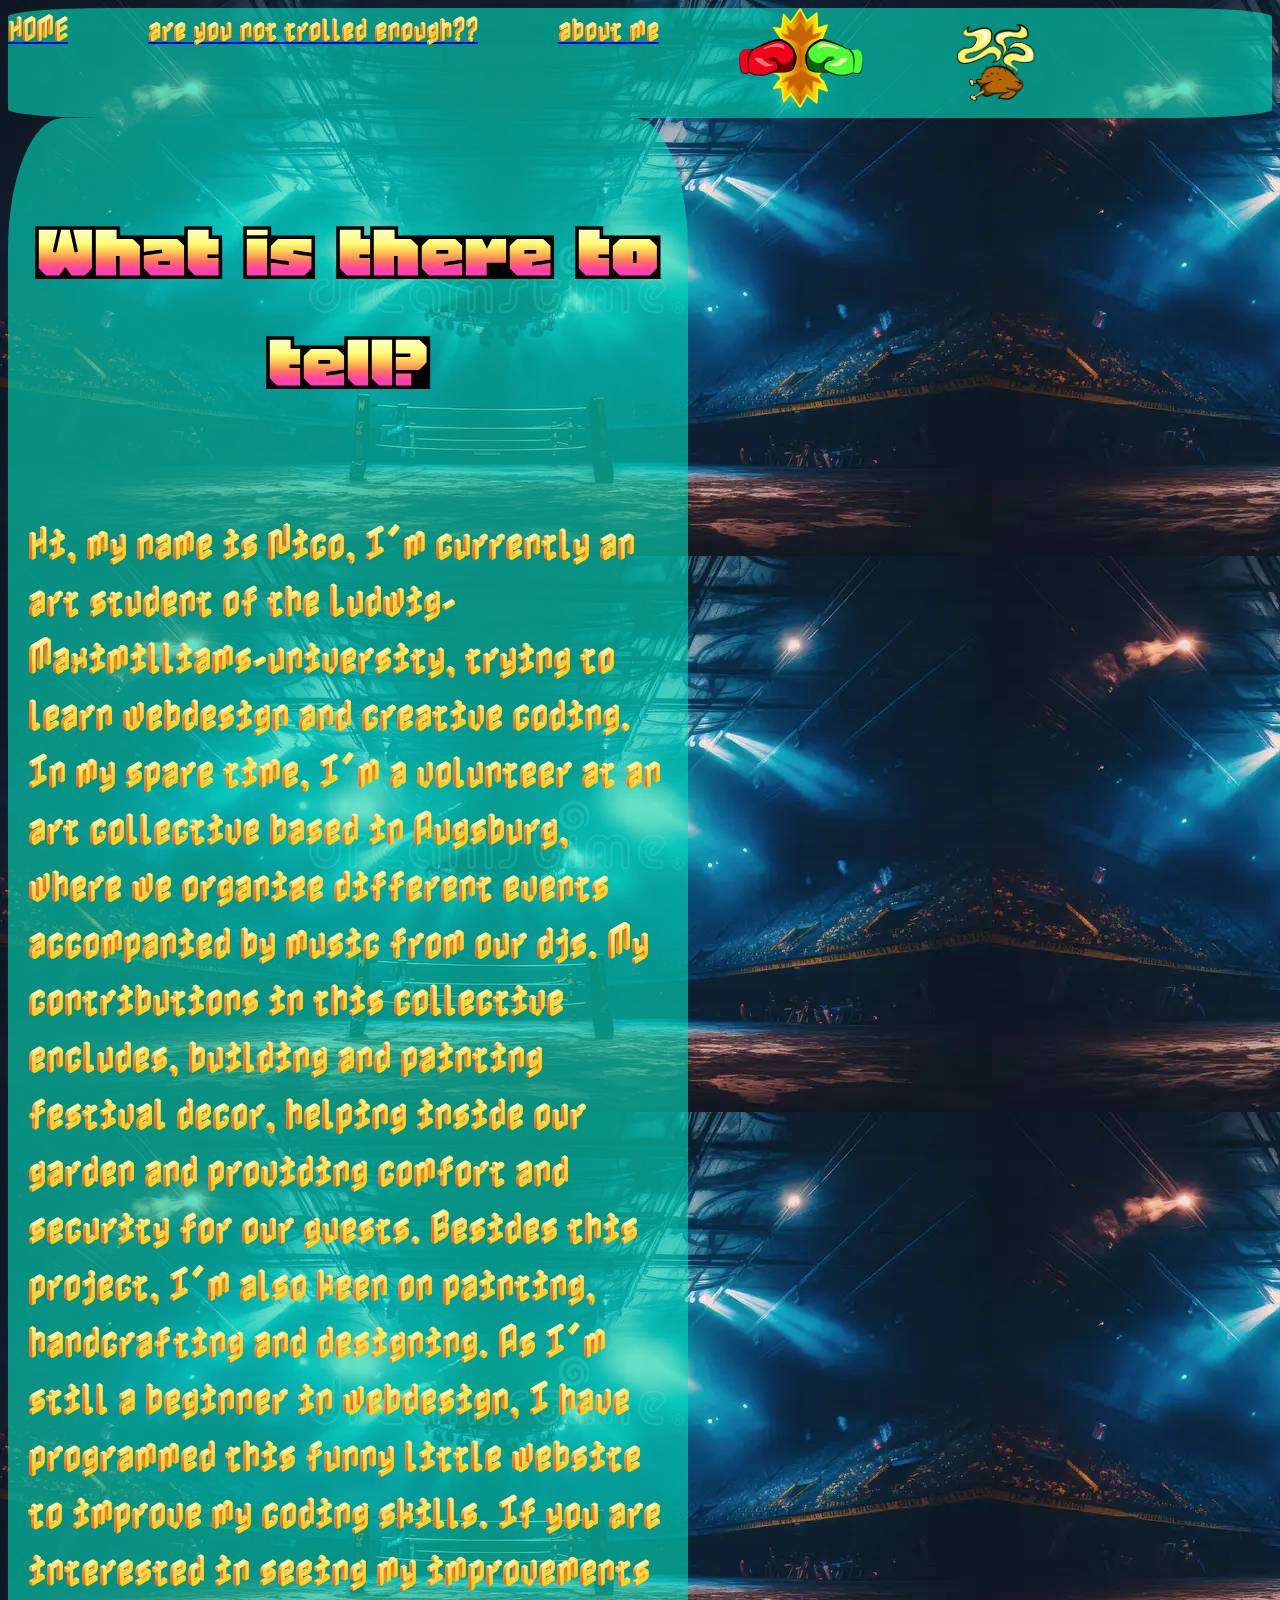
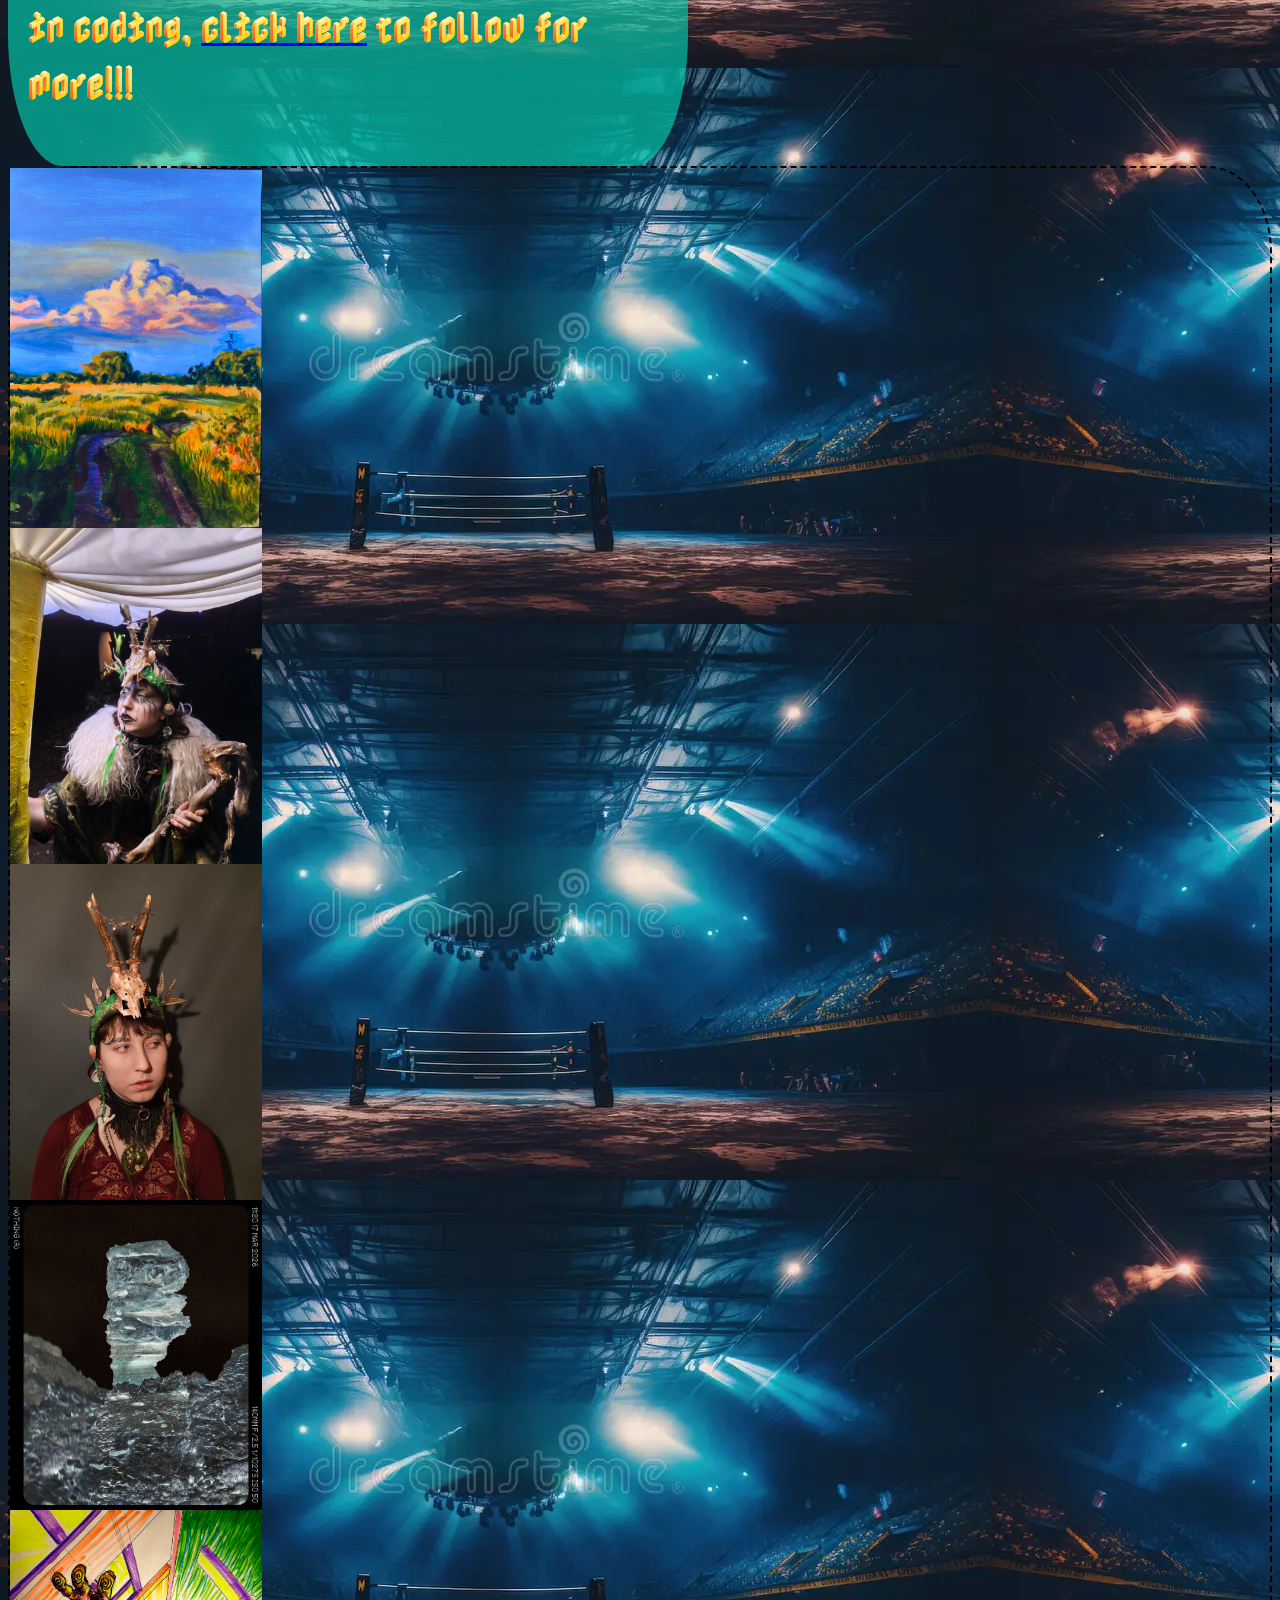
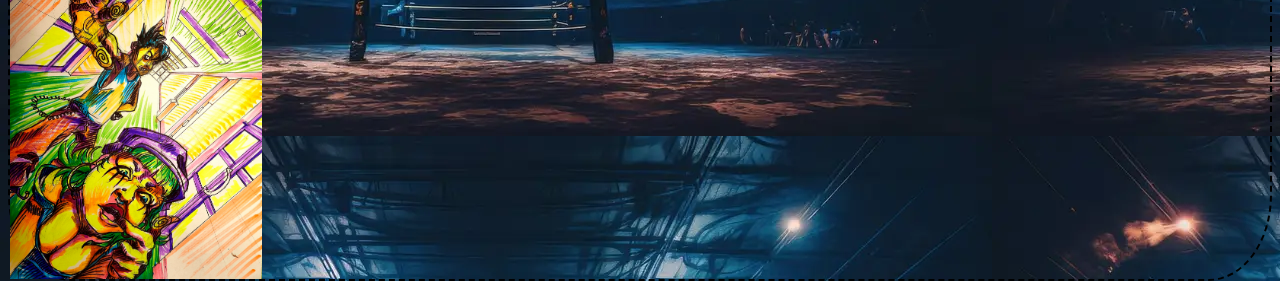
==== commit 23d81bf8: "57u5" ====
--- a/about_me.html
+++ b/about_me.html
@@ -11,13 +11,13 @@
     <nav>
         <ul>
             <li><a href="./index.html">HOME</a></li>
-            <li><a href="https://www.google.com/maps/search/KFC+m%C3%BCnchen+standorte+/@48.1472068,11.5103852,12.5z?entry=ttu&g_ep=EgoyMDI2MDMyMy4xIKXMDSoASAFQAw%3D%3D">fresh chicks</a></li>
             <li><a href="https://www.youtube.com/watch?v=dQw4w9WgXcQ&list=RDdQw4w9WgXcQ&start_radio=1">are you not trolled enough??</a></li>
             <li><a href="./about_me.html">about me</a></li>
             <li><a href="./fightlivestream.html">
                     <img id="logo" src="./logos/boxhandschuhe nico besser.svg" alt="logo">
                 </a>
             </li>
+             <li><a href="https://www.google.com/maps/search/KFC+m%C3%BCnchen+standorte+/@48.1472068,11.5103852,12.5z?entry=ttu&g_ep=EgoyMDI2MDMyMy4xIKXMDSoASAFQAw%3D%3D"><img id="grilled" src="./buttons/grilled.svg" alt="button"></a></li>
         </ul>
     </nav>
     <main>
--- a/style.css
+++ b/style.css
@@ -61,6 +61,9 @@
 
 }
 
+a:visited{
+    color: crimson;
+}
 
 #logo{
     padding-right: 50%;
@@ -68,6 +71,19 @@
     height: 100px;
     
 }
+
+#grilled{
+    left: 20%;
+    z-index: 0;
+    height: 280%;
+    
+}
+
+
+#grilled:hover{
+    height: 320%;
+}
+
 
 #logo:hover{
     height: 120px; 
@@ -112,7 +128,7 @@
     flex-direction: column;
     max-width: 50vw;
     align-content: center;
-    padding: 15px;
+    padding: 20px;
     background-color: rgba(2, 223, 190, 60%);
     font-size: 35px;
 
@@ -159,13 +175,16 @@
 
 .flexbox{
     display: flex;
+    flex-direction: row;
+    justify-content: center;
+    align-items: center;
     flex: 0 0 calc(50%-20%);
     border:2px;
     border-style: dashed;
     border-radius: 5%;
     transition: 0.5s;
-    justify-content: center;
-    align-items: center;
+    overflow: visible;
+
 }
 
 
@@ -174,9 +193,8 @@
     height: auto;
     max-width: 20%;
     min-width: 20%;
-    display: block;
+    display: flex;
     object-fit: contain;
-
 }
 
 
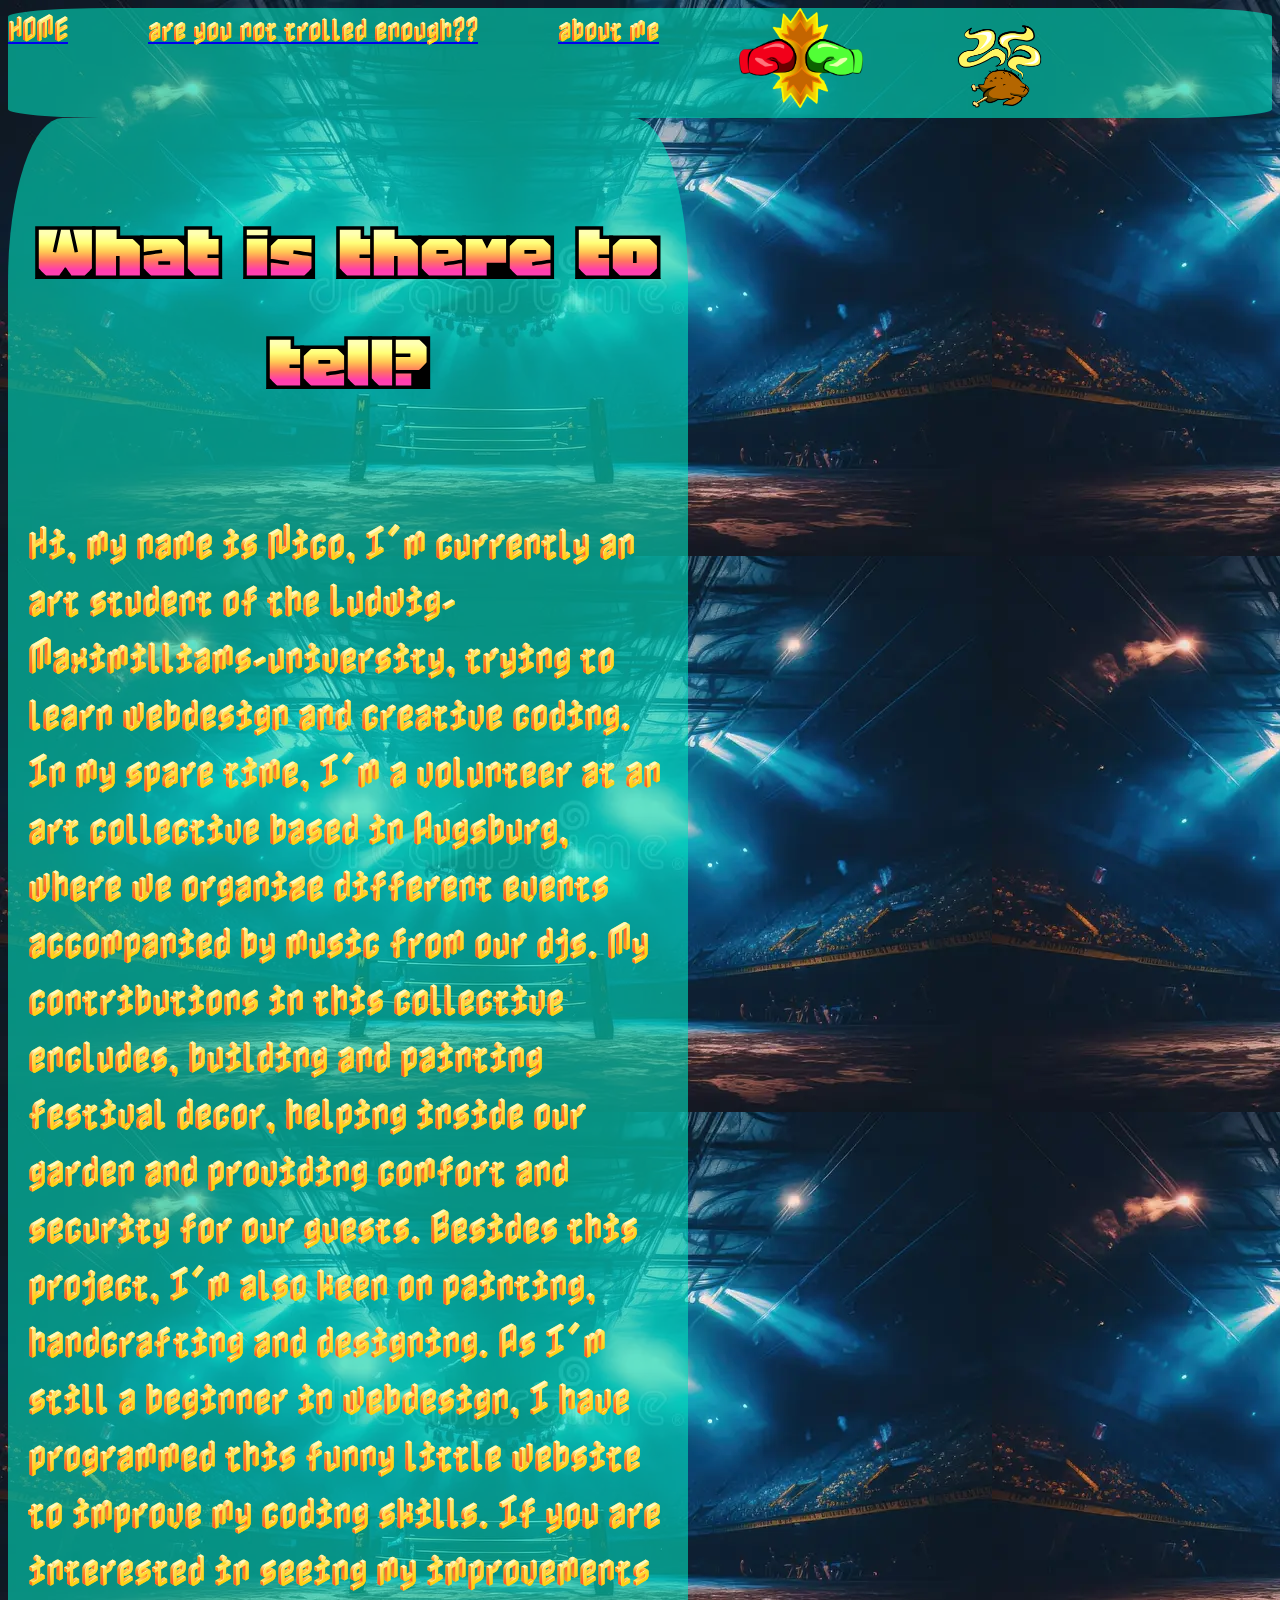
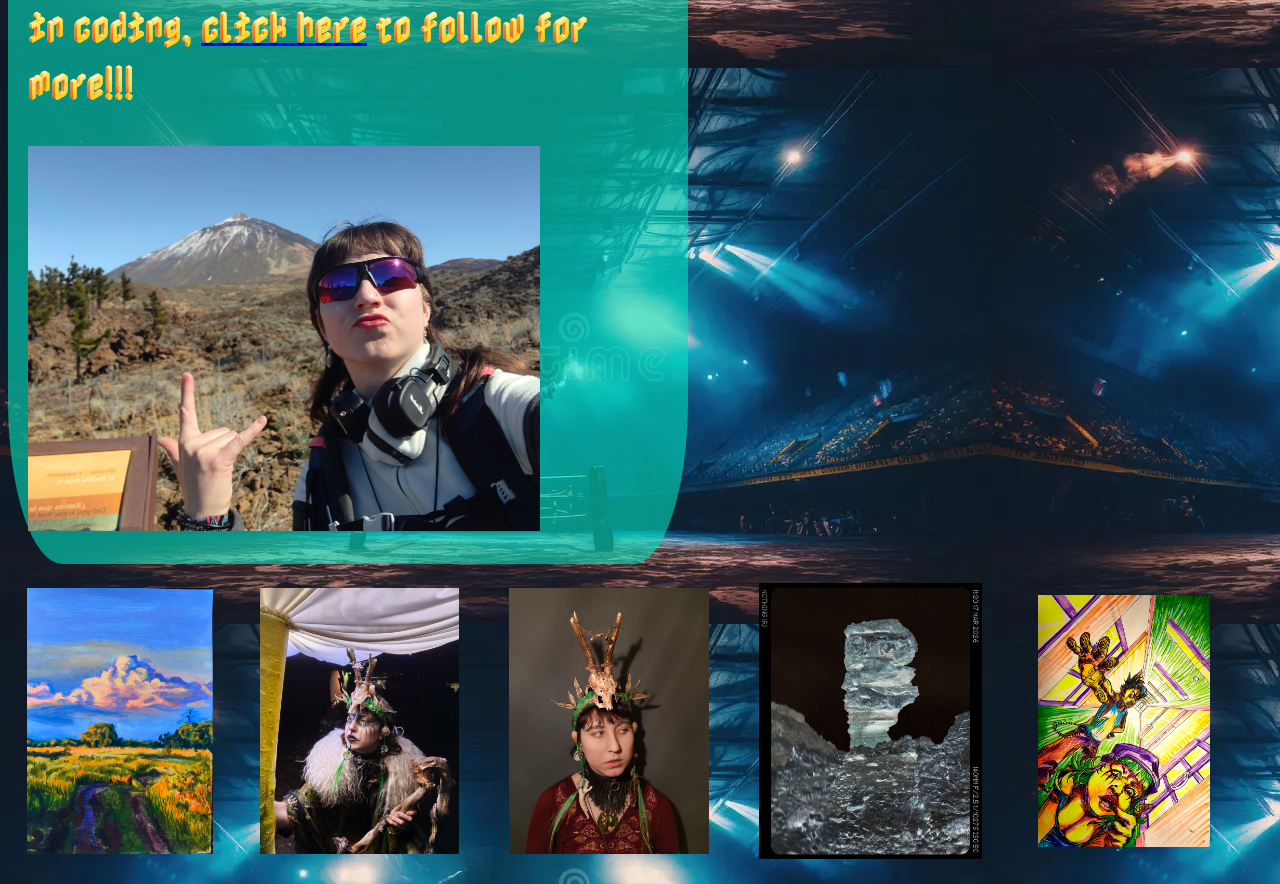
==== commit da82cf3d: "reu" ====
--- a/about_me.html
+++ b/about_me.html
@@ -29,10 +29,17 @@
            handcrafting and designing. As I´m still a beginner in webdesign, I have programmed this funny little website to improve my coding skills. 
            If you are interested in seeing my improvements in coding, <a href="https://www.instagram.com/c0ni_k13/">click here</a> to follow for more!!!
         </p>
-        
+
+       <div id="image">
+            <div class="photo">
+                <img src="./images/me.jpg" alt="me">
+            </div>
+       </div>   
+
+    
+       </div> 
     </div>
     <div class="flexbox">
-    <section>
         <div class="photo">
              <img src="./images/kunst_bilder/landschaft.jpg" alt="landschaft">
         </div>
@@ -56,9 +63,6 @@
             <img src="./images/kunst_bilder/zeichnung.jpg" alt="zeichnung">
         </div>
 
-
-    </section>
-
         </div>
 
 
--- a/style.css
+++ b/style.css
@@ -18,9 +18,10 @@
 }
 
 html{
-     cursor: url(./logos/klein.png), auto;   /* ??? */
+     cursor: url(./logos/klein.png), pointer;   /* ??? */
      height: 100%;
 }
+
 
 
 body{
@@ -52,12 +53,14 @@
     padding-left: 5%;
     padding:0%;
     gap: 5rem;
+    transition: 0.5s;
 
 }
 
 nav a:hover{
     font-size: 2.5vw;
     opacity: 75%;
+    transition: 0.5s;
 
 }
 
@@ -73,15 +76,17 @@
 }
 
 #grilled{
+    top: 20px;
     left: 20%;
     z-index: 0;
-    height: 280%;
+    height: 300%;
     
 }
 
 
 #grilled:hover{
-    height: 320%;
+    height: 350%;
+    transition: 0.5s;
 }
 
 
@@ -132,8 +137,8 @@
     background-color: rgba(2, 223, 190, 60%);
     font-size: 35px;
 
-
-}
+}
+
 
 #button{
     font-size: 1.5vw;
@@ -142,7 +147,6 @@
     padding: 0%;
     background-color: rgba(255, 77, 0, 60%);
 
-
 }
 
 
@@ -174,16 +178,14 @@
 }
 
 .flexbox{
+    flex: 0 0 calc(50%-20%);
+    padding: 1.5vw;
     display: flex;
     flex-direction: row;
-    justify-content: center;
+    justify-content: space-evenly;
     align-items: center;
-    flex: 0 0 calc(50%-20%);
-    border:2px;
-    border-style: dashed;
-    border-radius: 5%;
-    transition: 0.5s;
-    overflow: visible;
+    transition: 0.5s;
+    overflow: hidden;
 
 }
 
@@ -191,12 +193,25 @@
 .photo img {
     width: auto;
     height: auto;
-    max-width: 20%;
-    min-width: 20%;
-    display: flex;
+    max-width: 80%;
+    min-width: 80%;
     object-fit: contain;
 }
 
+.photo img:hover{
+    height: 120%;
+    width: auto;
+    transition: 0.5s;
+}
+
+#image{
+    display: flex 0 50%;
+    justify-content: right;
+    align-items: right;
+    color: rgba(2, 223, 190, 60%);
+    overflow: hidden;
+
+}
 
 @media (orientation: portrait){
     #cock{
